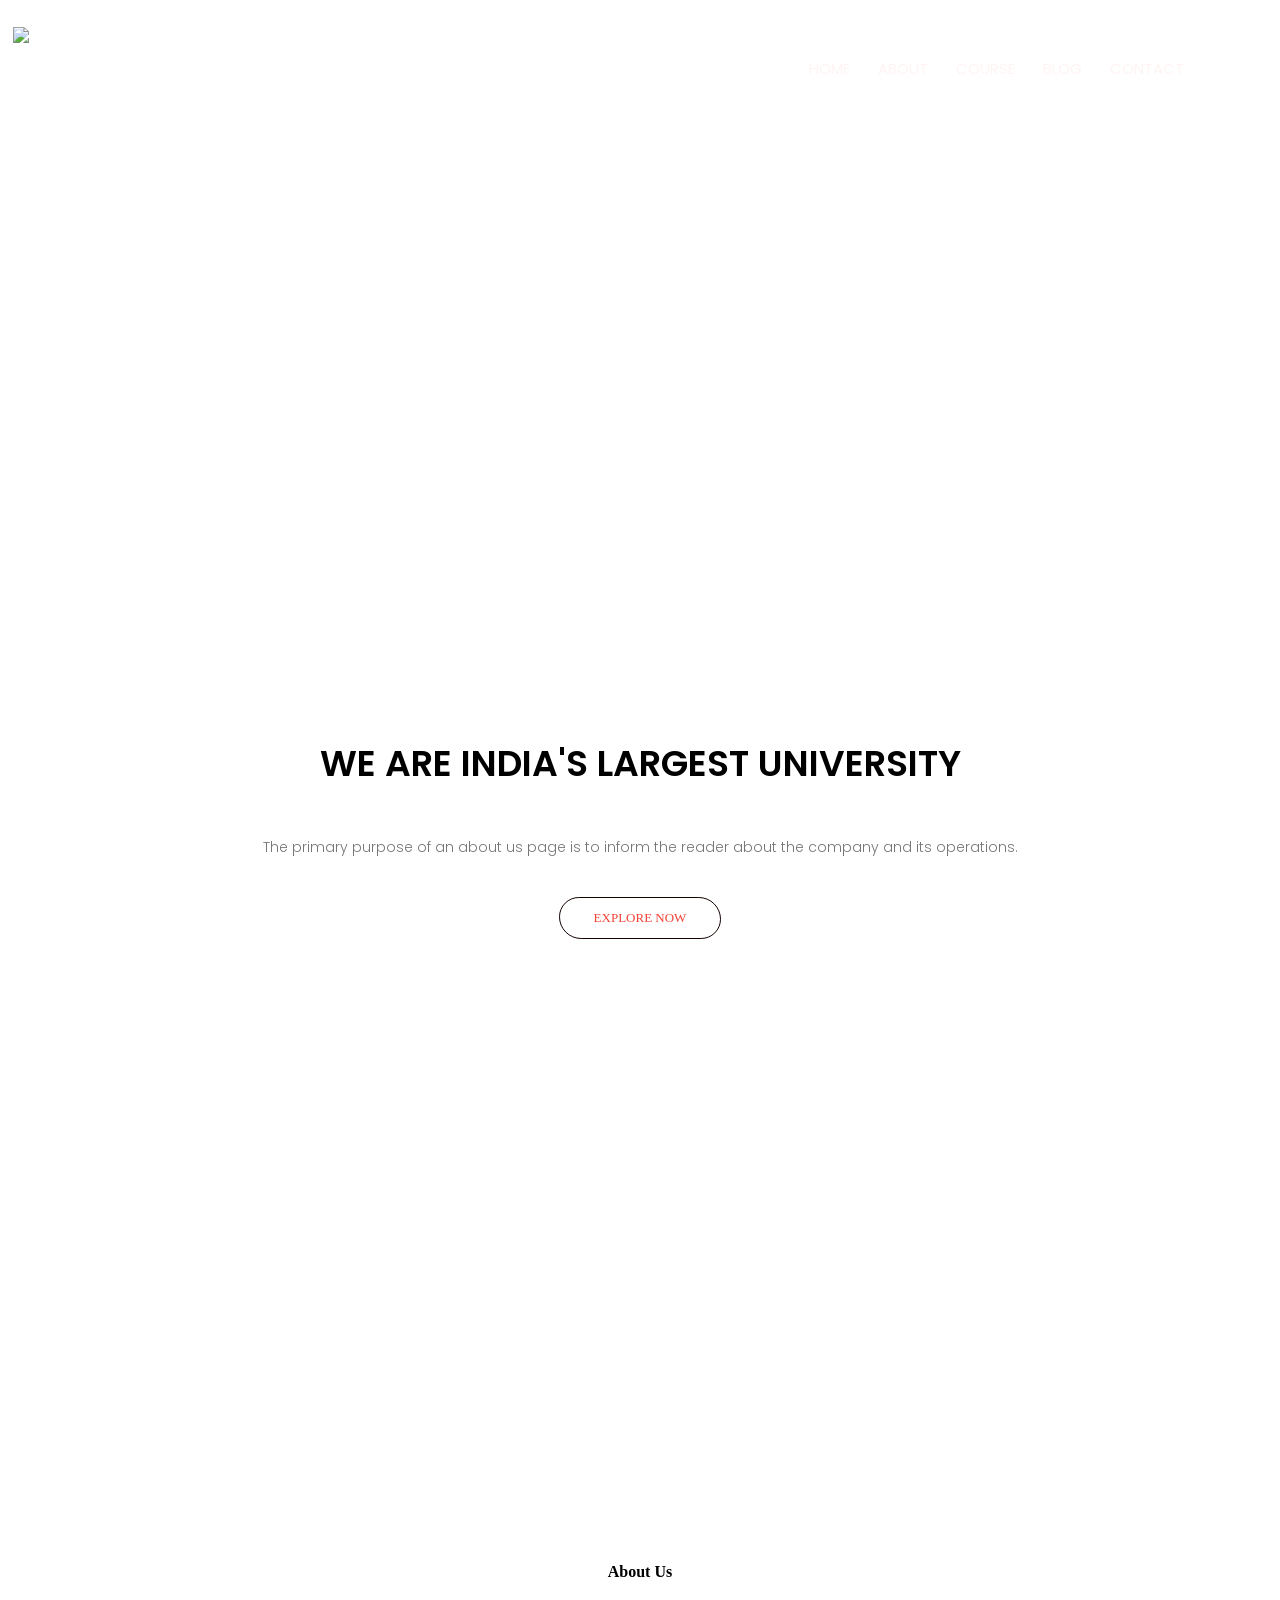
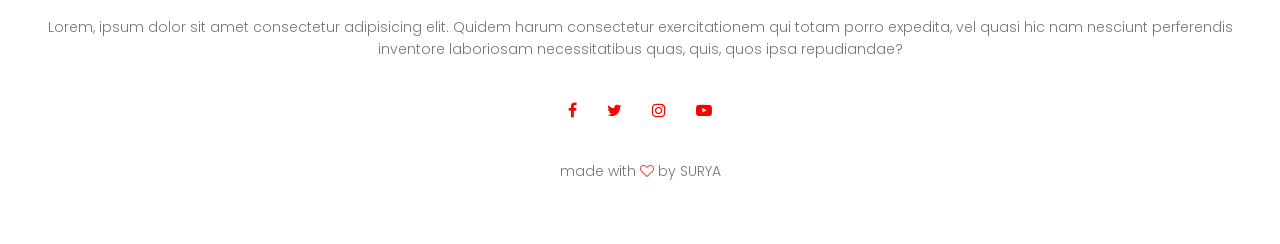
==== about.html @ d2dcc5c5 "Add files via upload" ====
<!DOCTYPE html>
<html>
<head>
    <meta name="viewport" content="with=device-width, initial-scale=1.0">
    <title>SAMPLE WEB DESIGN </title>
    <link rel="stylesheet" href="style.css">
    <link rel="preconnect" href="https://fonts.googleapis.com">
<link rel="preconnect" href="https://fonts.gstatic.com" crossorigin>
<link href="https://fonts.googleapis.com/css2?family=Poppins:wght@200;300;400;600;700&display=swap" rel="stylesheet">
<link rel="stylesheet" href="https://stackpath.bootstrapcdn.com/font-awesome/4.7.0/css/font-awesome.min.css">
    </head>
    <body>
     <section class="sub-header">
         <nav>
             <a href="index.html"><img src="img/gnc1.png"></a>
             <div class="nav-links" id="navLinks">
                 <i class="fa fa-times" onclick="hideMenu()"></i>  
                <ul>
                    <li><a href="index.html">HOME</a></li>
                    <li><a href="about.html">ABOUT</a></li>
                    <li><a href="course.html">COURSE</a></li>
                    <li><a href="blog.html">BLOG</a></li>
                    <li><a href="contact.html">CONTACT</a></li>
                 </ul>
             </div>
             <i class="fa fa-bars" onclick="showMenu()"></i>
         </nav>
         <h1>About Us</h1>
     </section>  

<!---Course---> 
<!---- campus ---->   
 <!---- Facilities ---->
   <!---- testimonials ----->
<!---- Call To Action ---->

<!---- about us content ---->     
<section class="about-us">
    <div class="footer">
        <div class="about-col">
         
        <h1>WE ARE INDIA'S LARGEST UNIVERSITY</h1>
         
        <p><Centre>The primary purpose of an about us page is to inform the reader about the company and its operations.</Centre></p>
        <a href="blog.html" class="hero-btn red-btn">EXPLORE NOW</a>
        </div>
       
        <div class="about-col">
            
          <iframe width="560" height="400" src="https://www.youtube.com/embed/iYI8w75-iTI" title="YouTube video player" frameborder="0" allow="accelerometer; autoplay; clipboard-write; encrypted-media; gyroscope; picture-in-picture; web-share" allowfullscreen></iframe>
           

        </div>
    </div>
</section>
<!---- Footer ---->       
<section class="footer">
    <h4>About Us</h4>
    <p>Lorem, ipsum dolor sit amet consectetur adipisicing elit. Quidem harum consectetur exercitationem qui totam porro expedita, vel quasi hic nam nesciunt perferendis inventore laboriosam necessitatibus quas, quis, quos ipsa repudiandae?</p>
    <div class="icons">
        <i class="fa fa-facebook" ></i>
        <i class="fa fa-twitter" ></i>
        <i class="fa fa-instagram" ></i>
        <i class="fa fa-youtube-play" ></i>
    </div>
    <p>made with <i class="fa fa-heart-o" ></i> by SURYA</p>
</section>    




<!----Java Script for toggle menu 3 dashed lines on top right corner---->
<script>
     var navLinks = document.getElementById("navLinks");
    function showMenu(){
        navLinks.style.right="0";
    }
    function hideMenu(){
        navLinks.style.right="-200px";
    }
    </script>  

</body>
</html>
---- style.css ----
p{

    margin-left: 0;

    padding: 0;

    font-family: 'poppins', sans-serif;

}

.header{

    min-height: 70vh;

    width: 100%;

    background-image: url(/img/gif.gif);

    background-color: rgb(24, 12, 153);

    background-position: center;

    background-size: cover;

    position: relative;

    

}


nav{

    display: flex;

    padding: 2% 6%;

    justify-content: space-between;

    align-items: center;

}

nav img{
    width: 100px;

    position: absolute;

    top: 3%;

    left: 1%;

}

.nav-links{

    flex: 1;

    text-align: right;

}

.nav-links ul li{

    list-style: none;

    display: inline-block;

    padding: 8px 12px;

    position: relative;

}

.nav-links ul li a{

    color: #fff3f3;

    text-decoration: none;

    font-size: 15px;

    font-family: poppins;

}

.nav-links ul li::after{

    content: '';

    width: 0%;

    height: 2px;

    background: cyan;

    display: block;

    margin: auto;

    transition: 0.5s;

}

.nav-links ul li:hover::after{

    width: 100%;

}





.text-box{

    width: 90%;

    color: #302d2d;

    position: absolute;

    top: 50%;

    left: 50%;

    transform: translate(-50%,-50%);

    text-align: center;


}

.text-box h1{

    font-size: 62px;

}

.text-box p{

    

    font-size: 14px;

    color: rgb(54, 51, 51);

    font-size: 120%;

    font-weight: bold;

}



.hero-btn{

    display: inline-block;

    text-decoration: none;

    color: #fff;

    border: 1px solid #fff;

    padding: 12px 34px;

    font-size: 13px;

    background: transparent;

    position: relative;

    cursor: pointer;

    border-radius: 25px 28px 25px 28px;

}

.hero-btn:hover{

    border: 1px solid lightblue;

    background: lightseagreen;

    transition: 1s;

}



nav .fa{

    display: none;

}



@media(max-width: 700px){

    .text-box h1{

        font-size: 20px;

    }

    .nav-links ul li{

        display: block;

    }

    .nav-links{

        position: fixed;

        background: #f44336;

        height: 100vh;

        width: 200px;

        top: 0;

        right: -200px;

        text-align: left;

        z-index: 2;

        transition: 1s;



    }

    nav .fa{

        display: block;

        color: #fff;

        margin: 10px;

        font-size: 22px;

        cursor: pointer;

    }

    .nav-links ul{

        padding: 30px;

    }

}

/*----Course----*/



.course{

    width: 80%;

    margin: auto;

    text-align: center;

    padding-top: 100px;

    box-shadow: #222;

}

h1{

    font-size: 36px;

    font-weight: 600;

    font-family: poppins;

}

p{

    color: #777;

    font-size: 14px;

    font-weight: 300;

    line-height: 22px;

    padding: 10px;



}



.row{

    margin-top: 5%;

    display: flex;

    justify-content: space-between;

}

.course-col{

    flex-basis: 31%;

    background: #f7dddd;

    border-radius: 10px;

    margin-bottom: 5%;

    padding: 20px 12px;

    box-sizing: border-box;

    transition: 0.5s;

}

h3{

    text-align: center;

    font-weight: 600;

    margin: 10px 0;

}

.course-col:hover{

    box-shadow: 0 0 20px 0px rgba(0,0,0,0.2);

}

@media(max-width: 700px){

    .row{

        flex-direction: column;

    }

}



/*----Campus----*/



.campus{

    width: 80%;

    margin: auto;

    text-align: center;

    padding-top: 50px;

}

.campus-col{

    flex-basis: 32%;

    border-radius: 10px;

    margin-bottom: 30px;

    position: relative;

    overflow: hidden;

}

.campus-col img{

    width: 100%;

    display: block;

}

.layer{

    background: transparent;

    height: 100%;

    width: 100%;

    position: absolute;

    top: 0;

    left: 0;

    transition: 0.5s;

}

.layer:hover{

    background: rgba(18, 1, 1, 0.2);

}

.layer h3{

    width: 100%;

    font-weight: 500;

    color: #fff;

    font-size: 25px;

    bottom: 0;

    left: 50%;

    transform: translateX(-50%);

    position: absolute;

    opacity: 0;

    transition: 0.5s;

}

.layer:hover h3{

    bottom: 49%;

    opacity: 2;

}



/*----- facilities -----*/



.facilities{

    width: 80%;

    margin: auto;

    text-align: center;

    padding-top: 100px;

}

.facilities-col{

    flex-basis: 31%;

    border-radius: 10px;

    margin-bottom: 5%;

    text-align: left;

}

.facilities-col img{

    width: 100%;

    border-radius: 10px;

}

.facilities-col p{

    padding: 0;

}

.facilities-col h3{

    margin-top: 16px;

    margin-bottom: 15px;

    text-align: left;

}



/*---- testimonials ----*/



.testimonials{

    width: 80%;

    margin: auto;

    padding-top: 100px;

    text-align: center;

}

.testimonial-col{

    flex-basis: 44%;

    border-radius: 10px;

    margin-bottom: 5%;

    text-align: left;

    background: #fff3f3;

    padding: 25px;

    cursor: pointer;

    display: flex;

}

.testimonial-col img{

    height: 40px;

    margin-left: 5px;

    margin-right: 30px;

    border-radius: 50%;

}

.testimonial-col p{

    padding: 0;

}

.testimonial-col h3{

    margin-top: 15px;

    text-align: left;

}

.testimonial-col .fa{

    color: #f44336;

}

@media(max-width: 700px){

    .testimonial-col img{

        margin-left: 0px;

        margin-right: 15px;

    }

}



/*---- Call To Action ----*/



.cta{

    margin: 100px auto;;

    width: 80%;

    background-image: linear-gradient(rgba(0,0,0,0.7),rgba(0,0,0,0.7)),url(/img/contact.jpg);

    background-position: center;

    background-size: cover;

    border-radius: 10px;

    text-align: center;

    padding: 100px 0;

}

.cta h1{

    color: #fff;

    margin-bottom: 40px;

    padding: 0;

    font-family: poppins;

}

@media(max-width: 700px){

    .cta h1{

        font-size: 24px;

    }

}

/*---- Footer ----*/

.footer{

    width: 100%;

    text-align: center;

    padding: 30px 0;

}

.footer h4{

    margin-bottom: 25px;

    margin-top: 20px;

    font-weight: 600;

}

.icons .fa{

    color: red;

    margin: 0 13px;

    cursor: pointer;

    padding: 18px 0;

}

.fa-heart-o{

    color: #f44336;

}



/*---- About Us ----*/



.sub-header{

    height: 62vh;

    width: 100%;

    background-image:url(/img/gnc3.jpg);

    background-position: center;

    background-size: cover;

    text-align: center;

    color: #fff;

}

.sub-header h1{

    margin-top: 70px;
    
    text-align: center;

    font-family: poppins;

}

   
.about-us{

    width: 80%;

    margin: auto;

    padding-top: 80px;

    padding-bottom: 50px;

}

.about-col{

    flex-basis: 48%;

    padding: 30px 2px;

}

.about-col img{

    width: 100%;

}

.about-us h1{

    padding-top: 0;

    font-family: poppins;

}

.about-us p{

    padding: 15px 0 25px;

}

.red-btn{

    border: 1px solid #140201;

    background: transparent;

    color: #f44336;

}

.red-btn:hover{

    color: #fff;

}





/*---- blog-content ----*/

.blog-content{

    width: 80%;

    margin: auto;

    padding: 60px 0;

}

.blog-left{

    flex-basis: 65%;

}

.blog-left img{

    width: 100%;

}

.blog-left h2{

    color: #222;

    font-weight: 600;

    margin: 30px 0;

    font-family: poppins;

}

.blog-left p{

    color: #999;

    padding: 0;

}



.blog-right{

    flex-basis: 32%;

}

.blog-right h3{

    background: #f44336;

    color: #fff;

    padding: 7px 0;

    font-size: 16px;

    margin-bottom: 20px;

}

.blog-right div{

    display: flex;

    align-items: center;

    justify-content: space-between;

    color: #555;

    padding: 8px;

    box-sizing: border-box;

}

.comment-box{

    border: 1px solid #ccc;

    margin: 50px 0;

    padding: 10px 20px;

}

.comment-box h3{

    text-align: left;

}

.comment-form input, .comment-form textarea{

    width: 100%;

    padding: 10px;

    margin: 15px 0;

    box-sizing: border-box;

    border: none;

    outline: none;

    background: #f0f0f0;

}

.comment-form button{

    margin: 10px 0;

}



@media(max-width:700px){

    .sub-header h1{

        font-size: 24px;

    }

}



/*---- contact us page ----*/

.location{

    width: 80%;

    margin: auto;

    padding: 80px 0;

}

.location iframe{

    width: 100%;

}

.contact-us{

    width: 80%;

    margin: auto;

}

.contact-col{

    flex-basis: 48%;

    margin-bottom: 30px;

}

.contact-col div{

    display: flex;

    align-items: center;

    margin-bottom: 40px;

}

.contact-col div .fa{

    font-size: 28px;

    color: #f44336;

    margin: 10px;

    margin-right: 30px;

}

.contact-col div p{

    padding: 0;

}

.contact-col div h5{

    font-size: 20px;

    margin-bottom: 5px;

    color: #555;

    font-weight: 400;

}

.contact-col input, .contact-col textarea{

    width: 100%;

    padding: 15px;

    margin-bottom: 17px;

    outline: none;

    border: 1px solid #ccc;

    box-sizing: border-box;

}
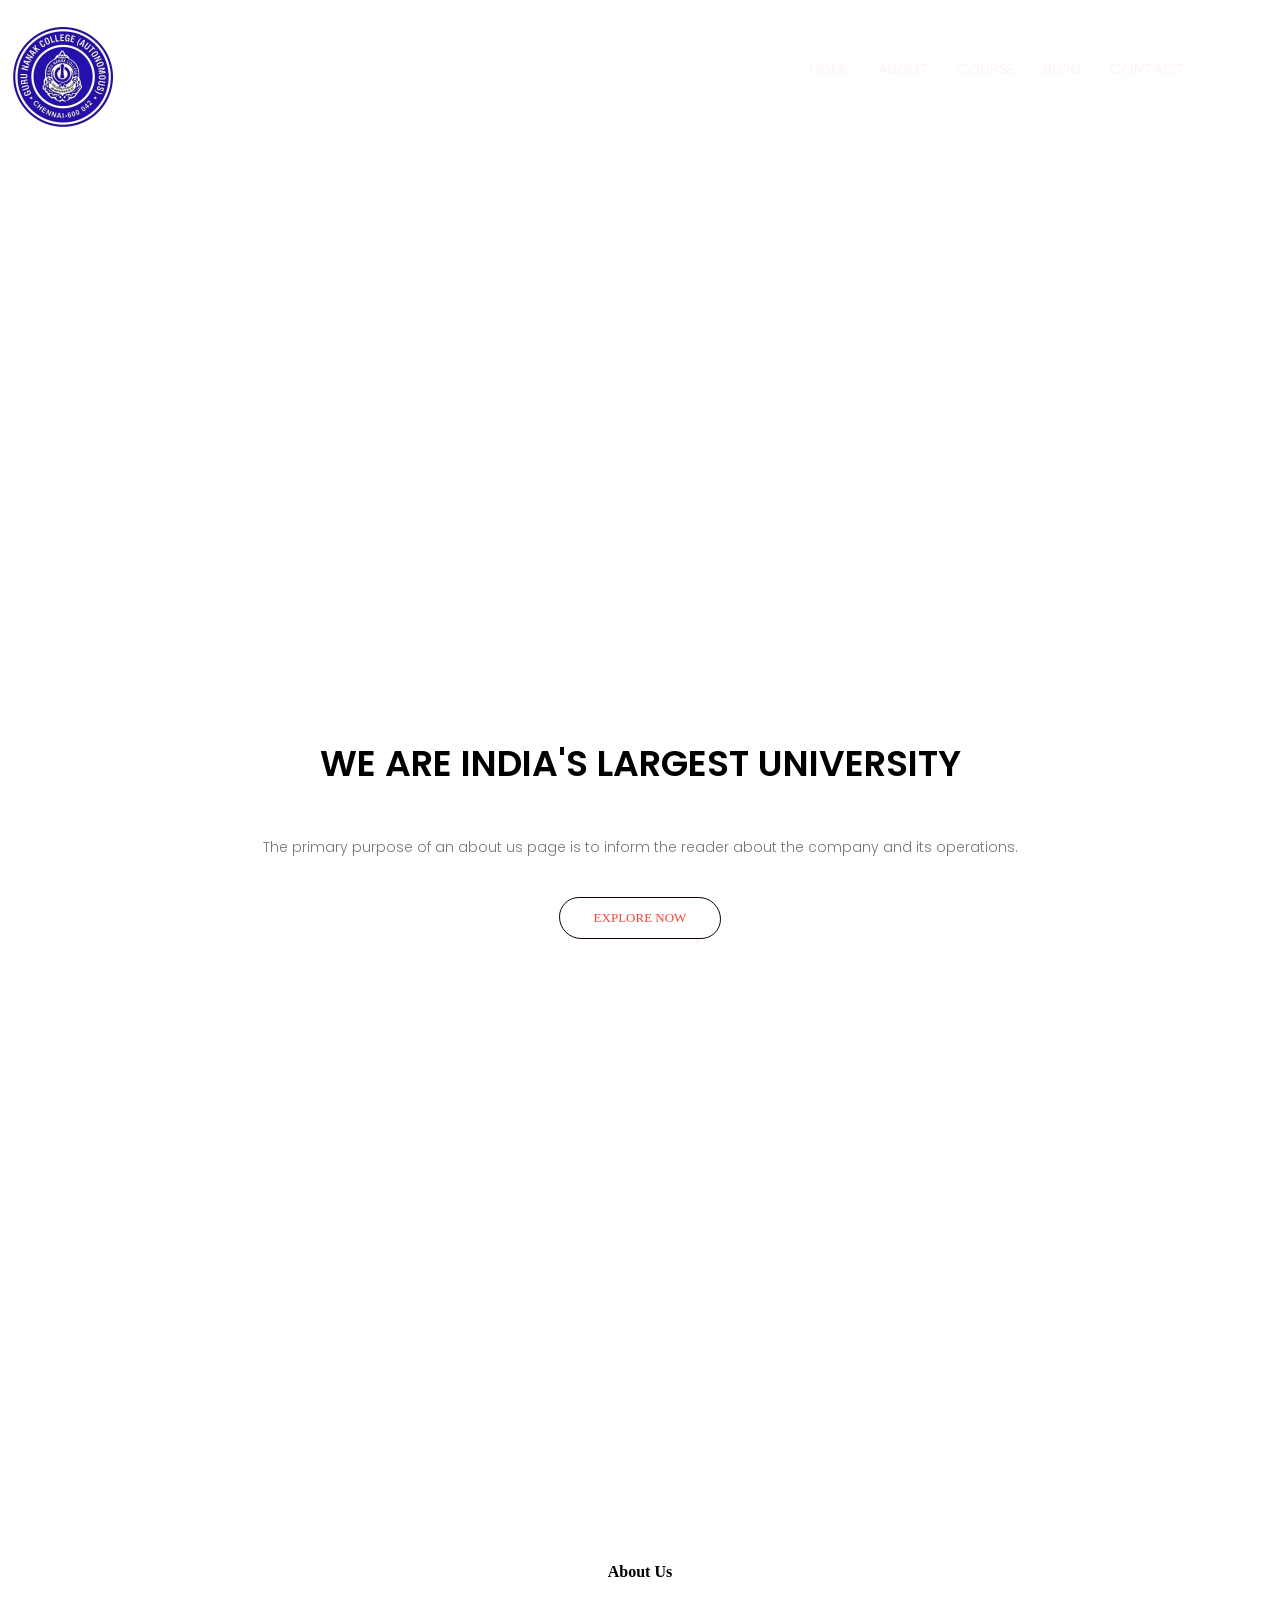
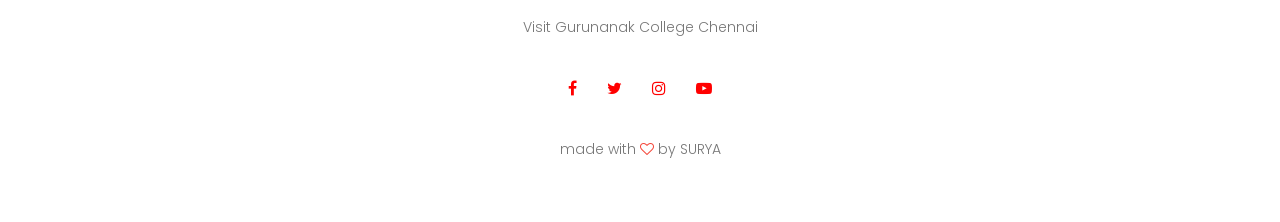
==== commit 4cff6641: "Update about.html" ====
--- a/about.html
+++ b/about.html
@@ -12,7 +12,7 @@
     <body>
      <section class="sub-header">
          <nav>
-             <a href="index.html"><img src="img/gnc1.png"></a>
+             <a href="index.html"><img src="gnc1.png"></a>
              <div class="nav-links" id="navLinks">
                  <i class="fa fa-times" onclick="hideMenu()"></i>  
                 <ul>
@@ -56,7 +56,7 @@
 <!---- Footer ---->       
 <section class="footer">
     <h4>About Us</h4>
-    <p>Lorem, ipsum dolor sit amet consectetur adipisicing elit. Quidem harum consectetur exercitationem qui totam porro expedita, vel quasi hic nam nesciunt perferendis inventore laboriosam necessitatibus quas, quis, quos ipsa repudiandae?</p>
+    <p>Visit Gurunanak College Chennai</p>
     <div class="icons">
         <i class="fa fa-facebook" ></i>
         <i class="fa fa-twitter" ></i>
